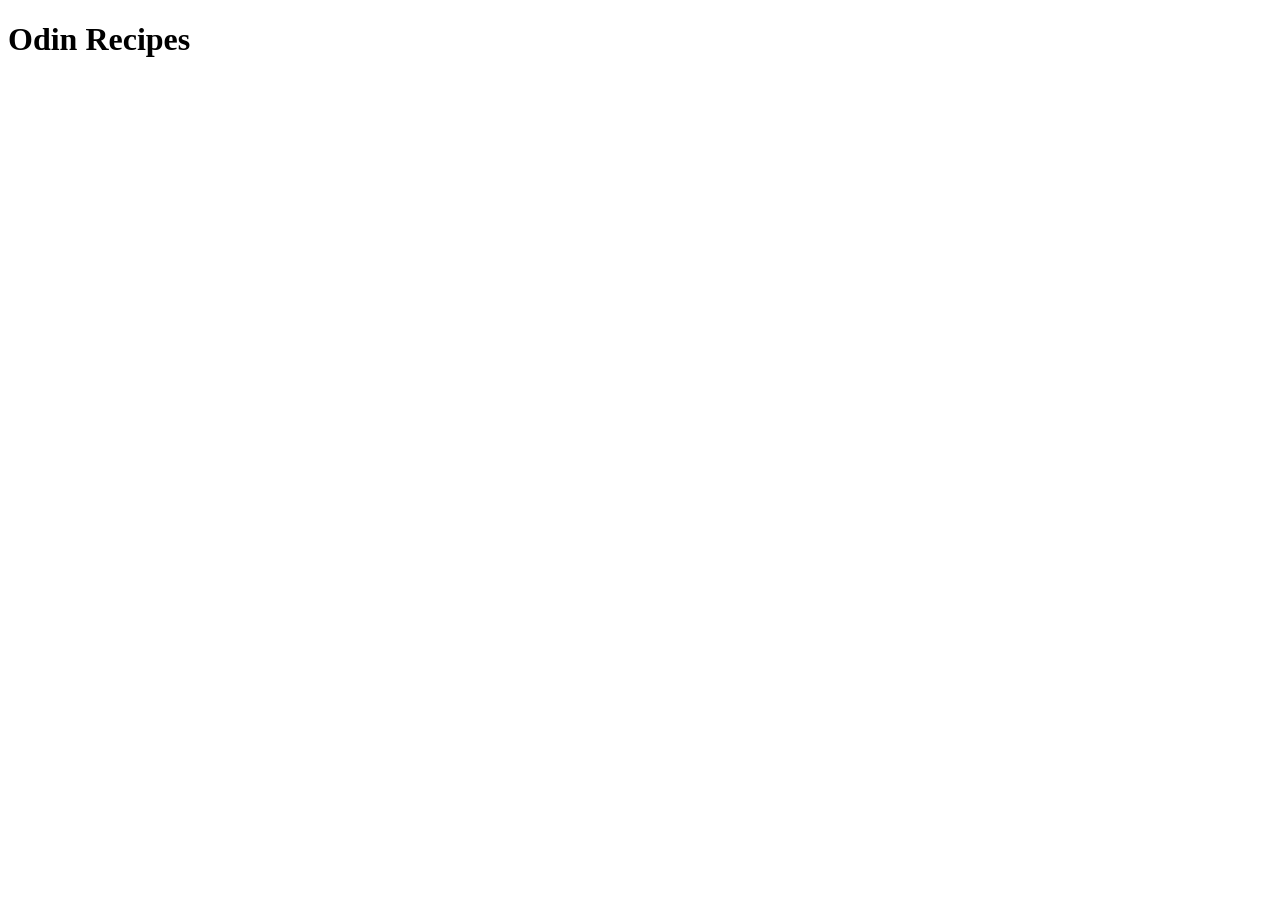
==== index.html @ dfd31776 "Add index.html with basic structure" ====
<!DOCTYPE html>
<html lang="en">
<head>
    <meta charset="UTF-8">
    <meta name="viewport" content="width=device-width, initial-scale=1.0">
    <title>Odin Recipes</title>
</head>
<body>
    <h1>Odin Recipes</h1>
</body>
</html>
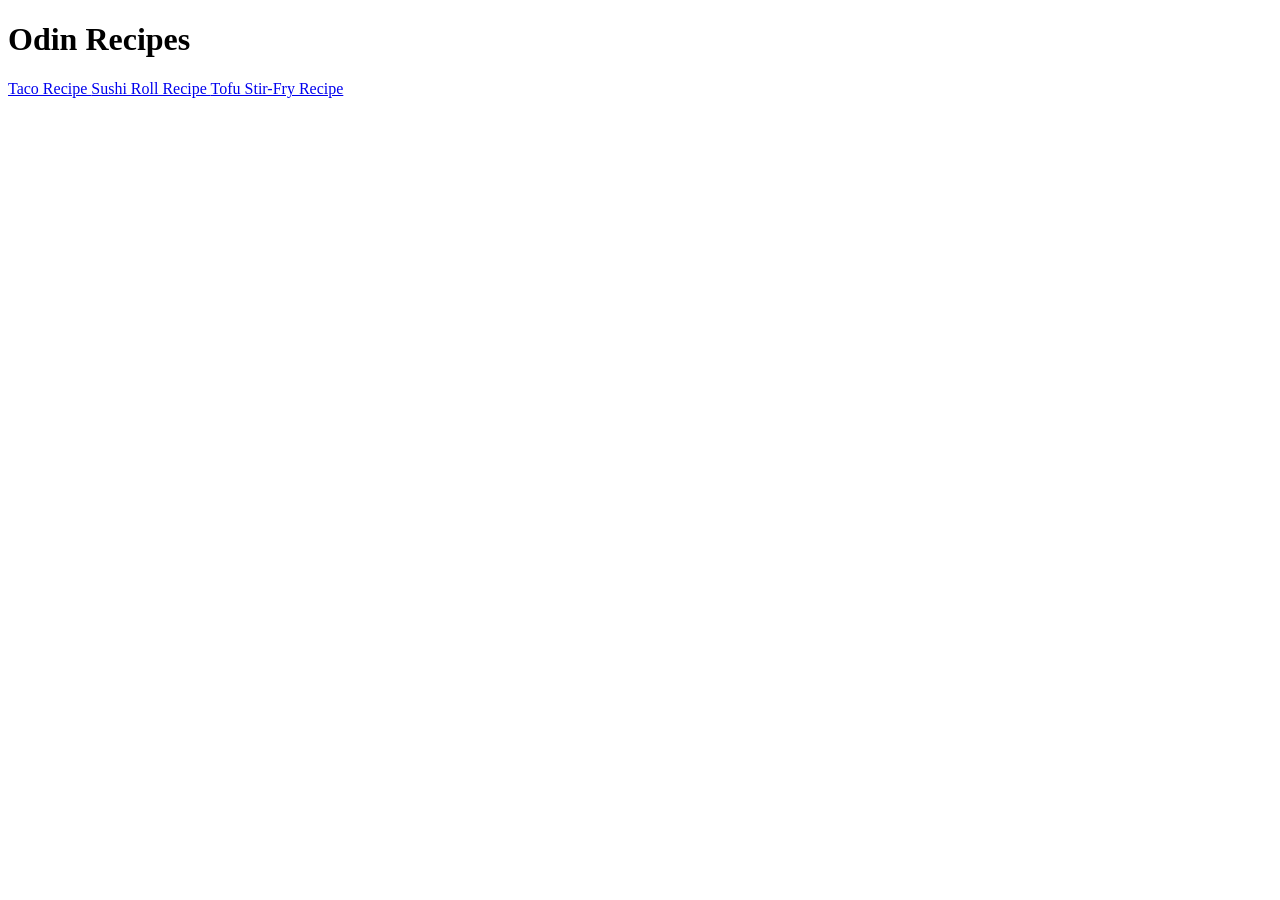
==== commit 882fb4e2: "Update index.html with links to individual recipe pages" ====
--- a/index.html
+++ b/index.html
@@ -7,5 +7,14 @@
 </head>
 <body>
     <h1>Odin Recipes</h1>
+    <a href="recipes/taco.html">
+        Taco Recipe
+    </a>
+    <a href="recipes/sushi.html">
+        Sushi Roll Recipe
+    </a>
+    <a href="recipes/tofu.html">
+        Tofu Stir-Fry Recipe
+    </a>
 </body>
 </html>
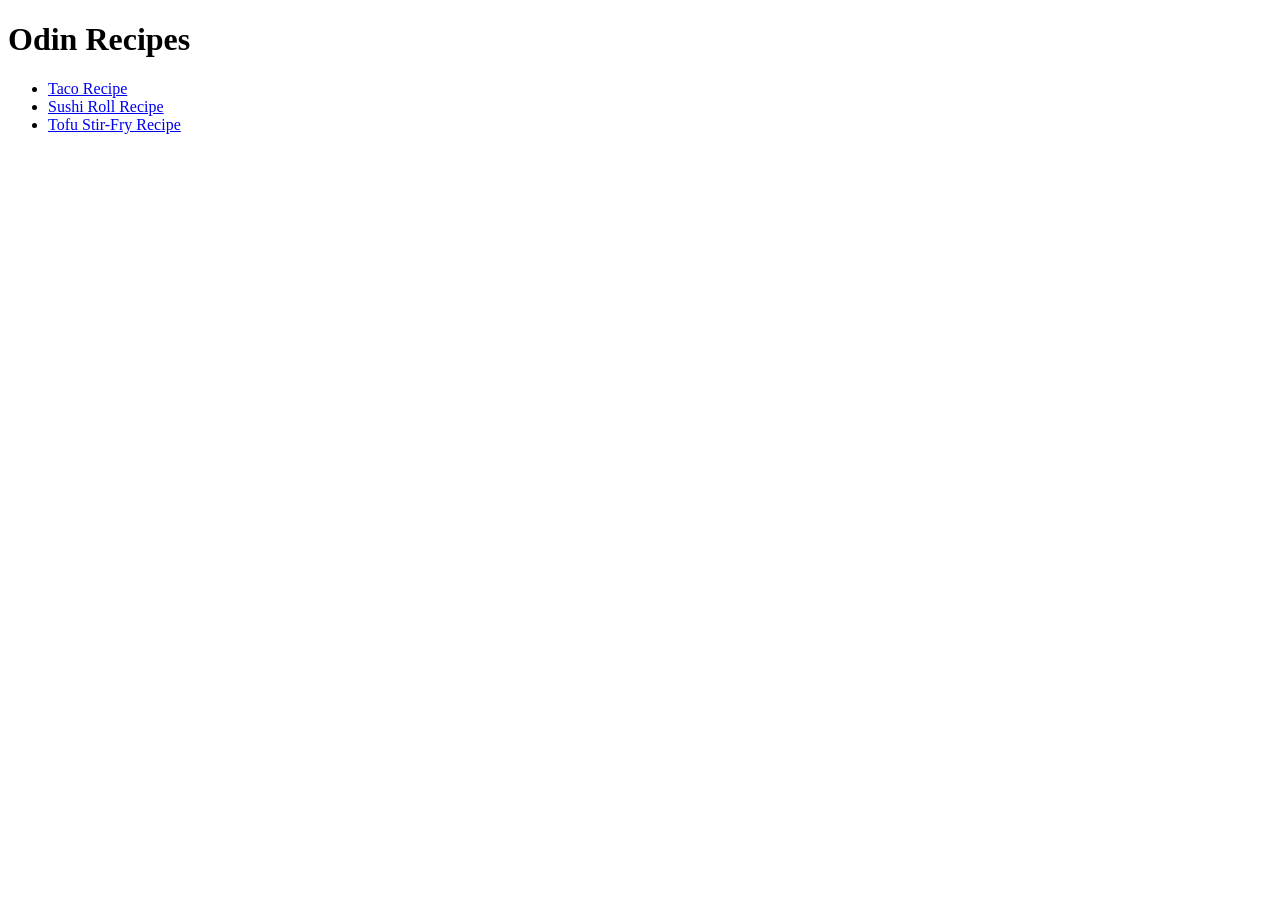
==== commit e7e7abb0: "Update index.html: Convert recipe links into an u- nordered list" ====
--- a/index.html
+++ b/index.html
@@ -7,14 +7,16 @@
 </head>
 <body>
     <h1>Odin Recipes</h1>
-    <a href="recipes/taco.html">
+    <ul>
+        <li><a href="recipes/taco.html">
         Taco Recipe
-    </a>
-    <a href="recipes/sushi.html">
+    </a></li>
+    <li><a href="recipes/sushi.html">
         Sushi Roll Recipe
-    </a>
-    <a href="recipes/tofu.html">
+    </a></li>
+    <li><a href="recipes/tofu.html">
         Tofu Stir-Fry Recipe
-    </a>
+    </a></li>
+    </ul>
 </body>
 </html>
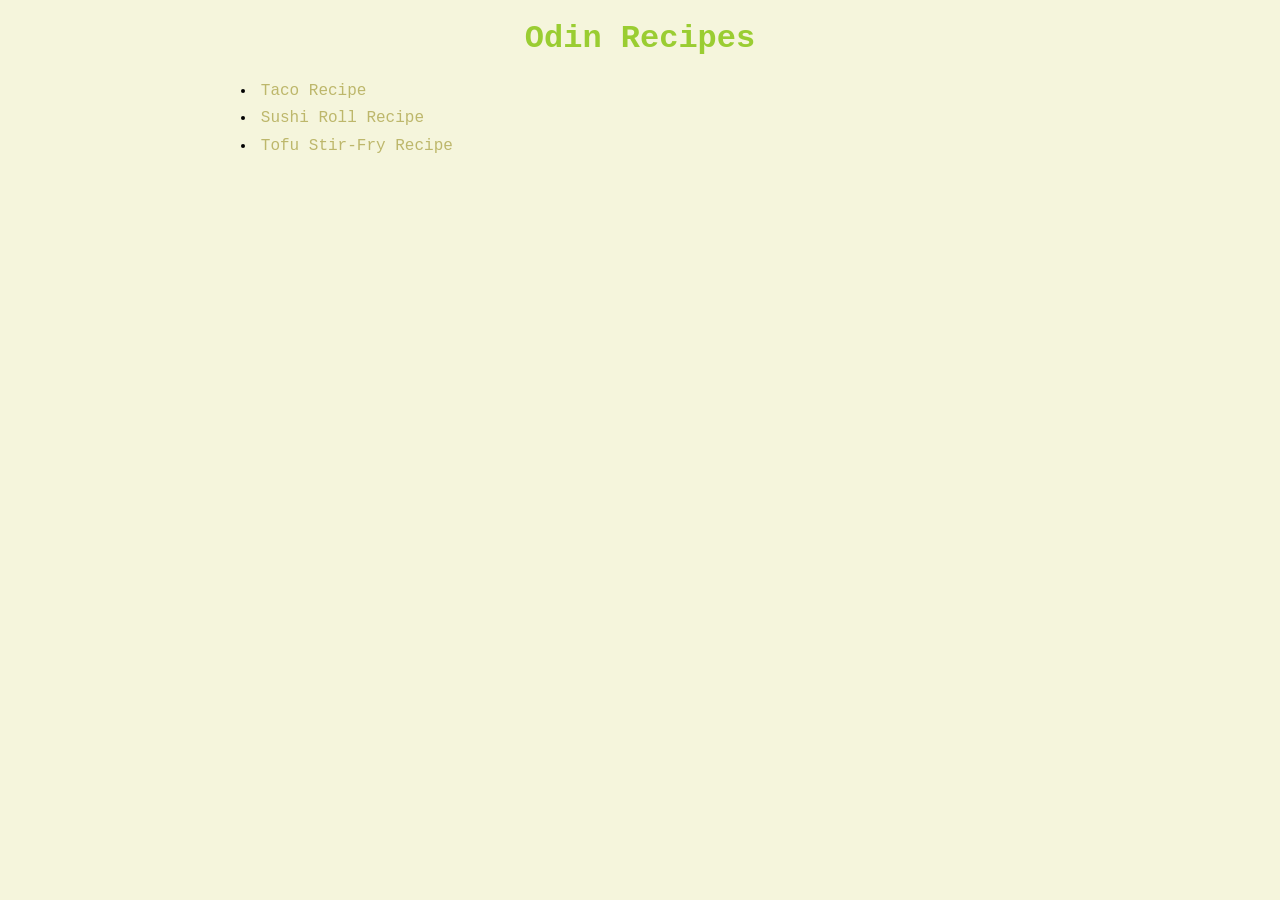
==== commit 6b94519b: "Add simple css to Index.html" ====
--- a/index.html
+++ b/index.html
@@ -4,6 +4,7 @@
     <meta charset="UTF-8">
     <meta name="viewport" content="width=device-width, initial-scale=1.0">
     <title>Odin Recipes</title>
+    <link rel="stylesheet" href="css/styles.css">
 </head>
 <body>
     <h1>Odin Recipes</h1>
--- a/css/styles.css
+++ b/css/styles.css
@@ -0,0 +1,27 @@
+* {
+    font-family: 'Courier New', Courier, monospace;
+    margin: 0;
+    padding: 0;
+    box-sizing: border-box;
+    background-color: beige;
+}
+h1 {
+    text-align: center;
+    margin: 20px auto;
+    color: yellowgreen;
+}
+ul {
+    margin: 0 20%;
+}
+li {
+    padding: 0.3rem;
+}
+
+a {
+    text-decoration: none;
+    color: darkkhaki;
+}
+
+a:hover {
+    color: rgb(127, 123, 73);
+}
